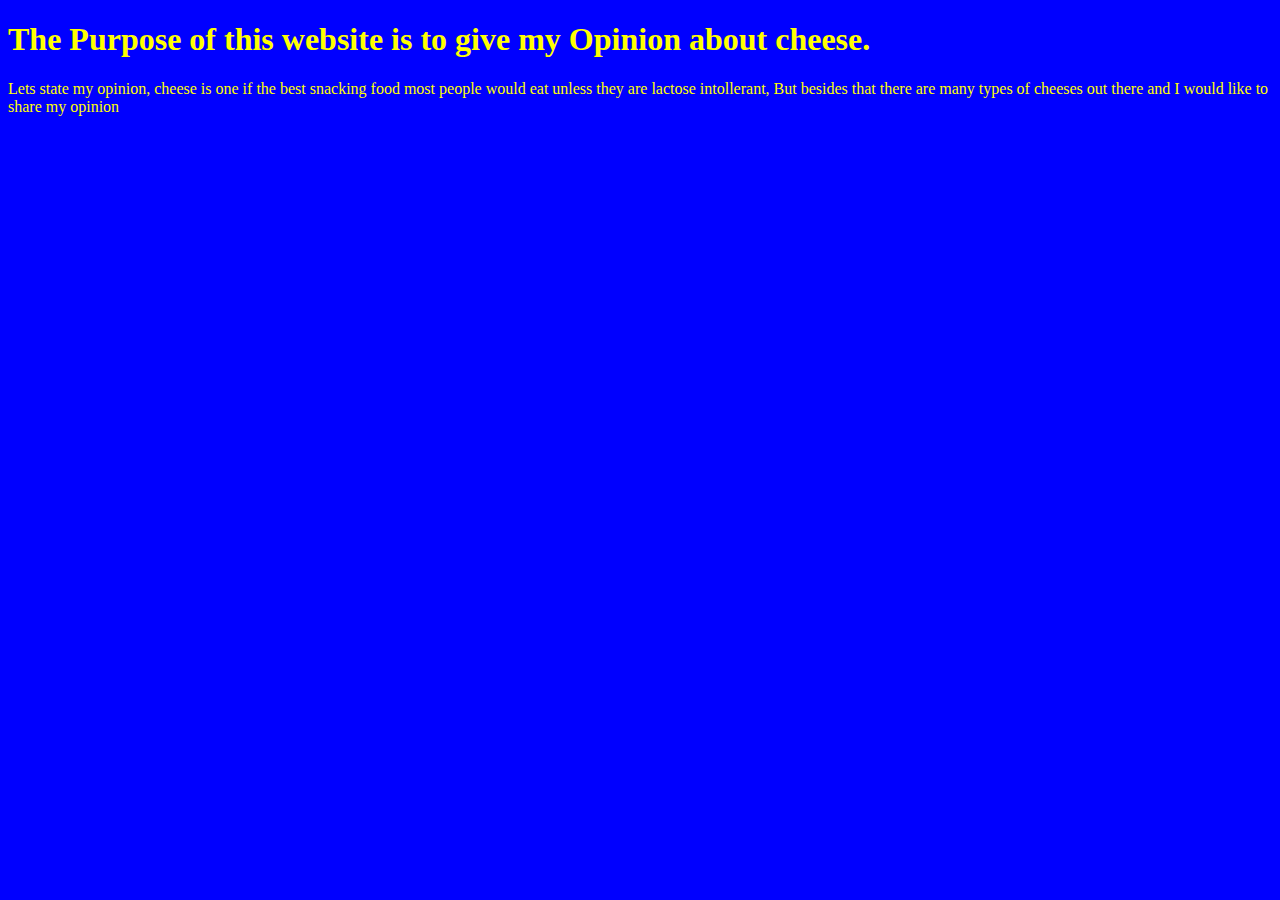
==== Index.html @ 6249df4e "Add files via upload" ====
<!DOCTYPE html> 
<html>
<head>
<title>Cheesepinion</title>

<link rel="stylesheet" href="codestuff.css" type="text/css">
</head>
<body>
<h1>The Purpose of this website is to give my Opinion about cheese.</h1>
<p> Lets state my opinion, cheese is one if the best snacking food most people would eat unless they are lactose intollerant, But besides that there are many types of cheeses out there and I would like to share my opinion</p>
</body>
</html>
---- codestuff.css ----
h1 {

	color:yellow;
font-family:Impact;

}

title {

	color:yellow;
	font-family:Impact;
}


p {
	color:yellow;
	font-family:Impact;


}

body {
background-color:Blue;
}
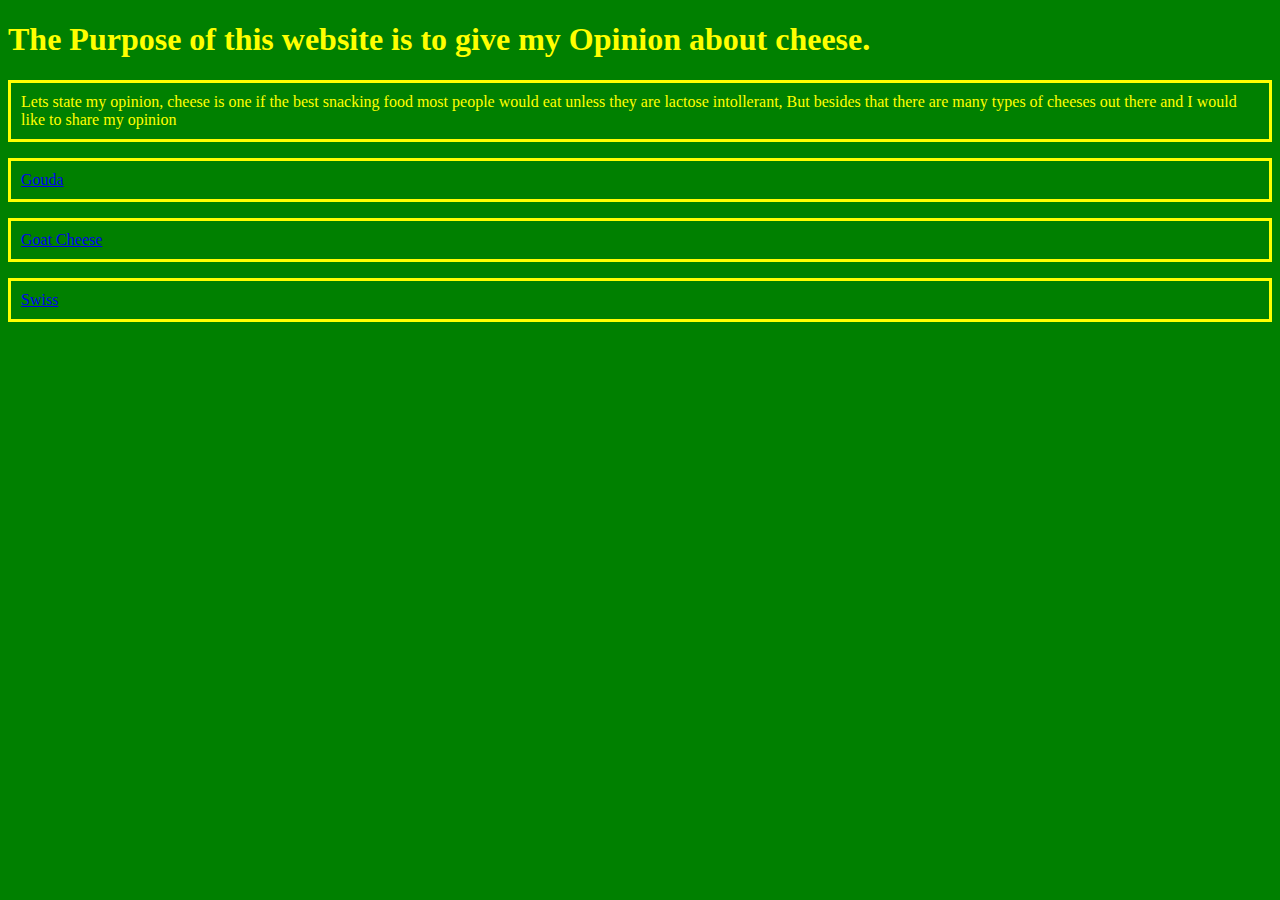
==== commit 647fb34a: "Rename index.html to Index.html" ====
--- a/Index.html
+++ b/Index.html
@@ -8,5 +8,8 @@
 <body>
 <h1>The Purpose of this website is to give my Opinion about cheese.</h1>
 <p> Lets state my opinion, cheese is one if the best snacking food most people would eat unless they are lactose intollerant, But besides that there are many types of cheeses out there and I would like to share my opinion</p>
+<p><a href='page1.html'>Gouda</a></p>
+<p><a href='page2.html'>Goat Cheese</a></p>
+<p><a href='page3.html'>Swiss</a></p>
 </body>
-</html>+</html>
--- a/codestuff.css
+++ b/codestuff.css
@@ -15,10 +15,20 @@
 p {
 	color:yellow;
 	font-family:Impact;
+	border-style:Solid;
+	padding:10px;
 
 
 }
 
 body {
-background-color:Blue;
+background-color:green;
+
+}
+
+img {
+
+border-style:Solid;
+border-color:darkred;
+padding:6px;
 }